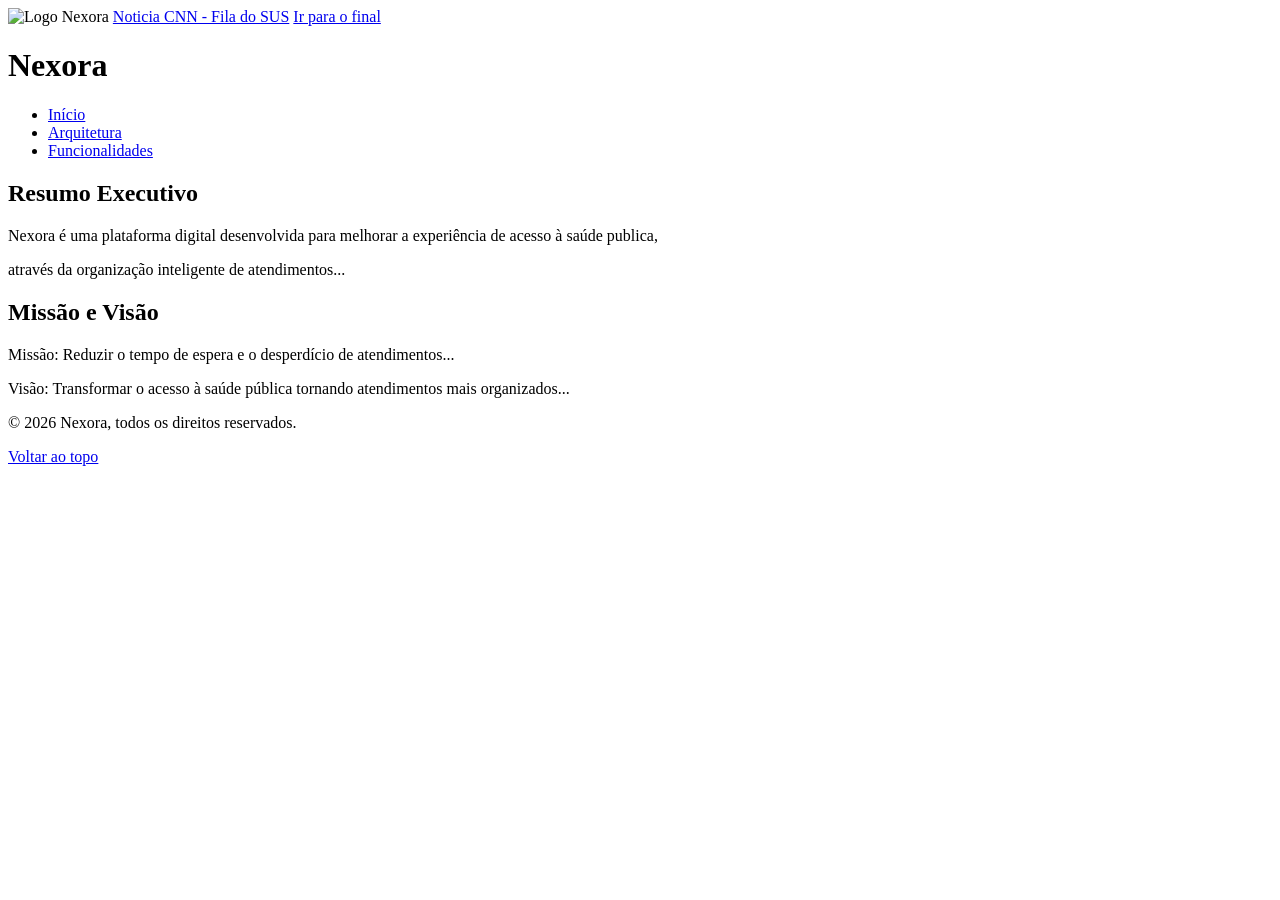
==== index.html @ 7ac48ca1 "Add files via upload" ====
<!DOCTYPE html>
<html lang="pt-br">
<head>
    <meta charset="UTF-8">
    <meta name="viewport" content="width=device-width, initial-scale=1.0">
    <title>Nexora - Menos Espera, Mais Acesso</title>
    <link rel="stylesheet" href="../CSS/style.css">
</head>
<body>
    <header id="topo">
        <img src="../IMG/logo-nexora.jpeg" alt="Logo Nexora">
        <a href="https://www.cnnbrasil.com.br/nacional/sudeste/sp/fila-do-sus-coloca-vida-da-populacao-em-risco-diz-pesquisa/" target="_blank" rel="noopener noreferrer">Noticia CNN - Fila do SUS</a>
        <a href="#final">Ir para o final</a>
    </header>
    <header>
        <h1>Nexora</h1>
        <ul>
            <li><a href="index.html">Início</a></li>
            <li><a href="arquitetura.html">Arquitetura</a></li>
            <li><a href="funcionalidades.html">Funcionalidades</a></li>
        </ul>
    </header>
    <main>
        <section>
            <h2>Resumo Executivo</h2>
            <p>Nexora é uma plataforma digital desenvolvida para melhorar a experiência de acesso à saúde publica,</p>
            <p>através da organização inteligente de atendimentos...</p>
        </section>
        <section>
            <h2>Missão e Visão</h2>
            <p>Missão: Reduzir o tempo de espera e o desperdício de atendimentos...</p>
            <p>Visão: Transformar o acesso à saúde pública tornando atendimentos mais organizados...</p>
        </section>
    </main>
    <footer id="final">
        <p>&copy; 2026 Nexora, todos os direitos reservados.</p>
        <a href="#topo">Voltar ao topo</a>
    </footer>
</body>
</html>
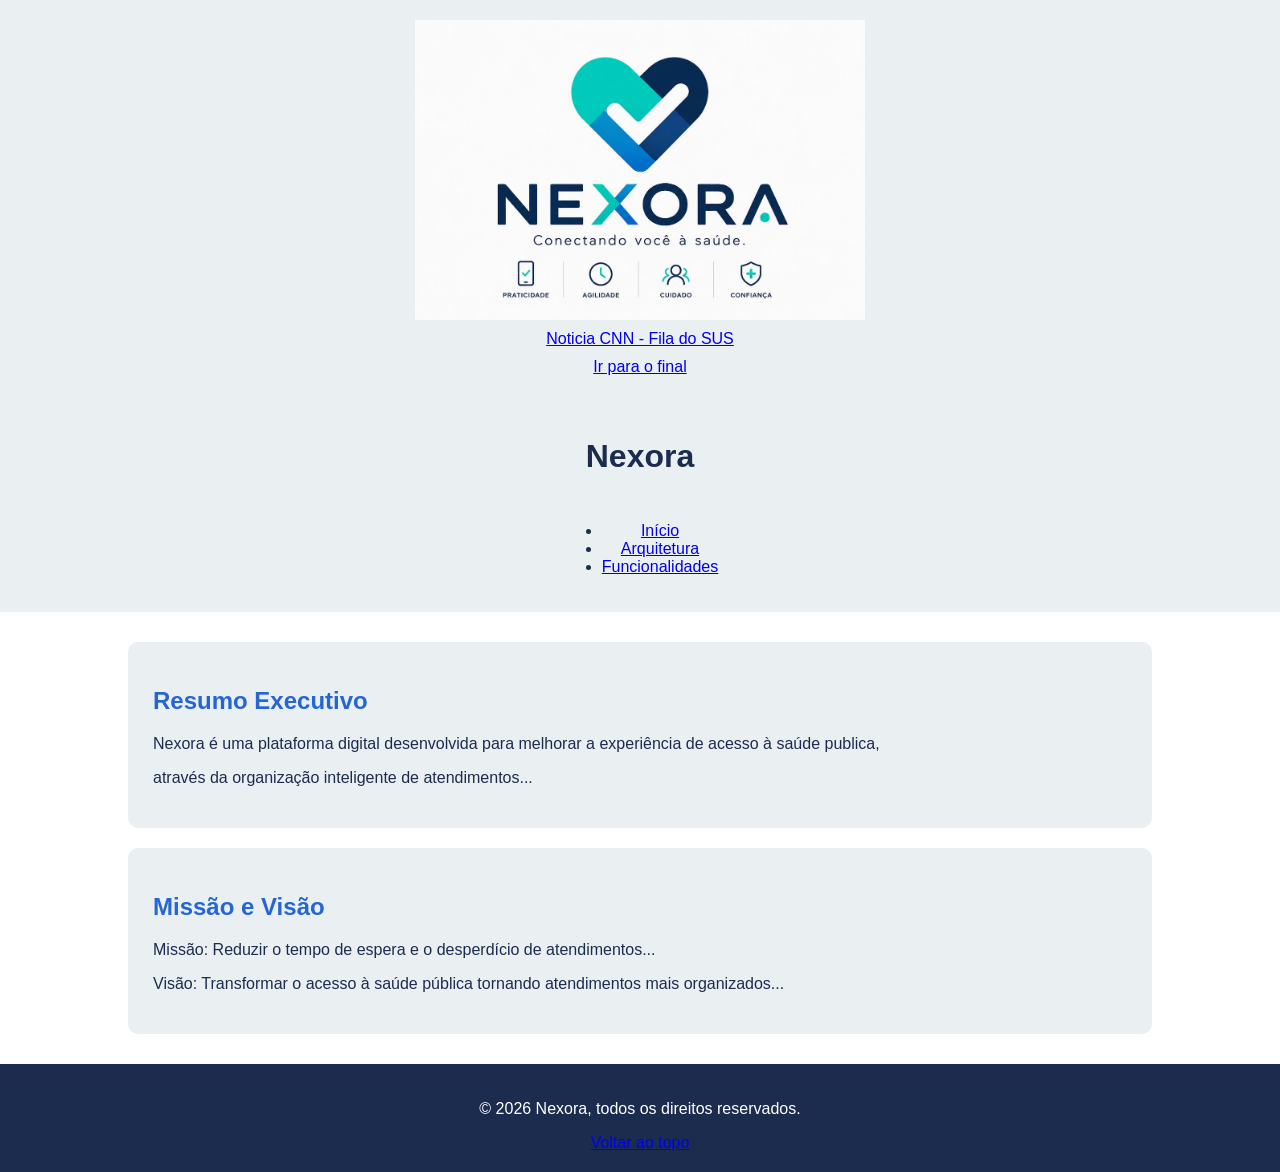
==== commit e8e3c903: "Update index.html" ====
--- a/index.html
+++ b/index.html
@@ -4,11 +4,11 @@
     <meta charset="UTF-8">
     <meta name="viewport" content="width=device-width, initial-scale=1.0">
     <title>Nexora - Menos Espera, Mais Acesso</title>
-    <link rel="stylesheet" href="../CSS/style.css">
+    <link rel="stylesheet" href="style.css">
 </head>
 <body>
     <header id="topo">
-        <img src="../IMG/logo-nexora.jpeg" alt="Logo Nexora">
+        <img src="logo-nexora.jpeg" alt="Logo Nexora">
         <a href="https://www.cnnbrasil.com.br/nacional/sudeste/sp/fila-do-sus-coloca-vida-da-populacao-em-risco-diz-pesquisa/" target="_blank" rel="noopener noreferrer">Noticia CNN - Fila do SUS</a>
         <a href="#final">Ir para o final</a>
     </header>
@@ -37,4 +37,4 @@
         <a href="#topo">Voltar ao topo</a>
     </footer>
 </body>
-</html>+</html>
--- a/style.css
+++ b/style.css
@@ -0,0 +1,121 @@
+html {
+    scroll-behavior: smooth;
+}
+
+header {
+    display: flex;
+    flex-direction: column;
+    justify-content: center;
+    align-items: center;
+    gap: 10px;
+    padding: 20px 0;
+    text-align: center;
+    background-color: #f8f9fa;
+}
+
+header img {
+    max-width: 450px !important;
+    width: 100%;
+    height: auto;
+}
+
+
+/* Configuração da página */
+
+body {
+    font-family: Arial, sans-serif;
+    margin: 0;
+    background-color: white;
+    color: #1C2C4E;
+}
+
+
+/* Cabeçalho */
+
+header {
+    background-color: #EAEFF2;
+    padding: 20px;
+}
+
+header h1 {
+    color: #1C2C4E;
+}
+
+
+/* Menu */
+
+nav {
+    margin-top: 15px;
+}
+
+nav a {
+    color: #1C2C4E;
+    text-decoration: none;
+    margin: 10px;
+}
+
+nav a:hover {
+    color: #22C887;
+}
+
+
+/* Conteúdo */
+
+main {
+    width: 80%;
+    margin: 30px auto;
+}
+
+
+/* Seções */
+
+section {
+    background-color: #EAEFF2;
+    padding: 25px;
+    margin-bottom: 20px;
+    border-radius: 10px;
+}
+
+section h2 {
+    color: #2566D4;
+}
+
+section p {
+    font-size: 16px;
+}
+
+
+/* Cards */
+
+.card {
+    background-color: white;
+    padding: 20px;
+    margin: 10px 0;
+    border: 2px solid #22C887;
+    border-radius: 10px;
+}
+
+
+/* Botão */
+
+.btn {
+    background-color: #2566D4;
+    color: white;
+    padding: 10px 20px;
+    text-decoration: none;
+    border-radius: 5px;
+}
+
+.btn:hover {
+    background-color: #22C887;
+}
+
+
+/* Rodapé */
+
+footer {
+    background-color: #1C2C4E;
+    color: white;
+    text-align: center;
+    padding: 20px;
+}
